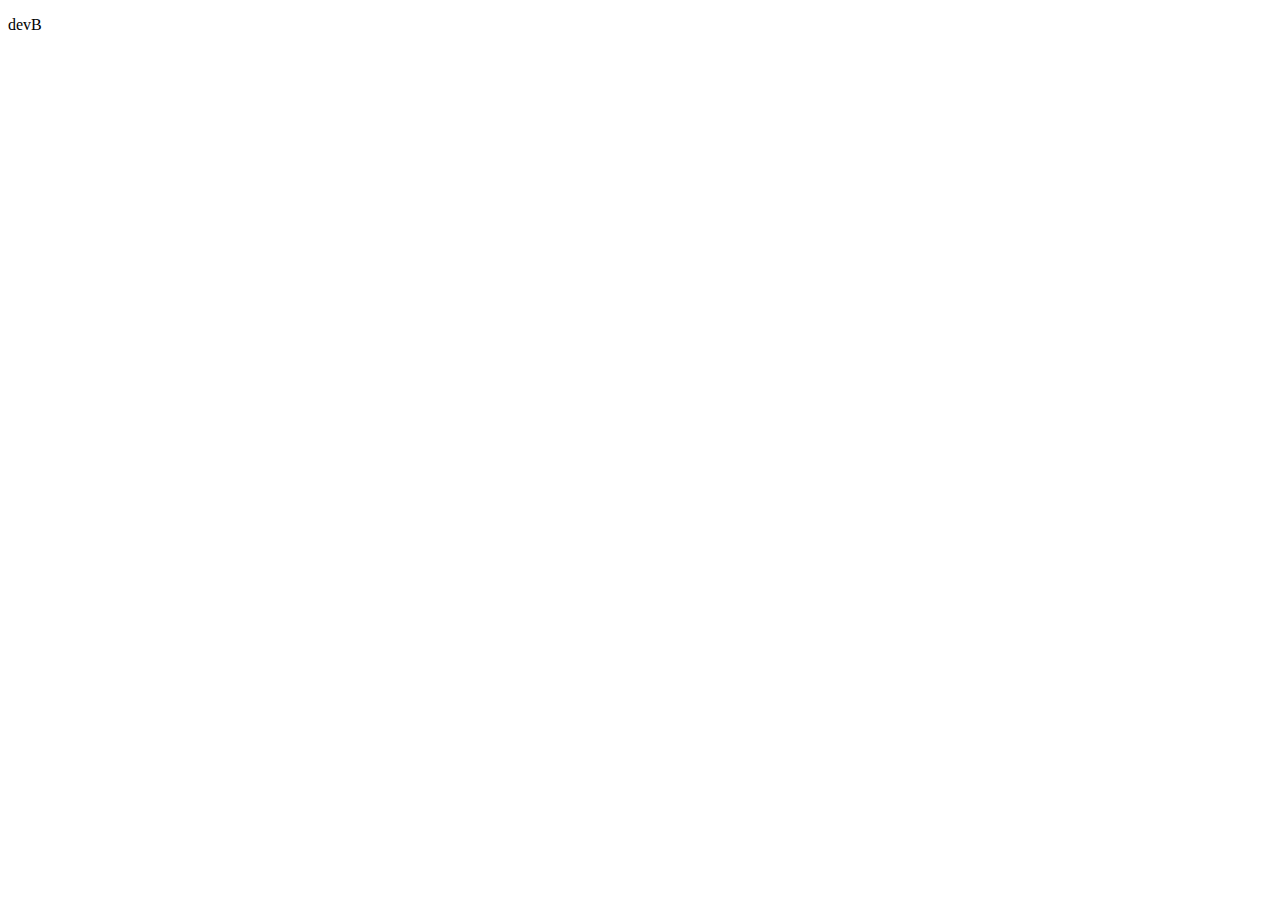
==== blog.html @ 0c6da5ed "toi la devb da xong phan blog" ====
<!DOCTYPE html>
<html lang="en">
<head>
    <meta charset="UTF-8">
    <meta http-equiv="X-UA-Compatible" content="IE=edge">
    <meta name="viewport" content="width=device-width, initial-scale=1.0">
    <title>Document</title>
</head>
<body>
    <p>devB</p>
</body>
</html>
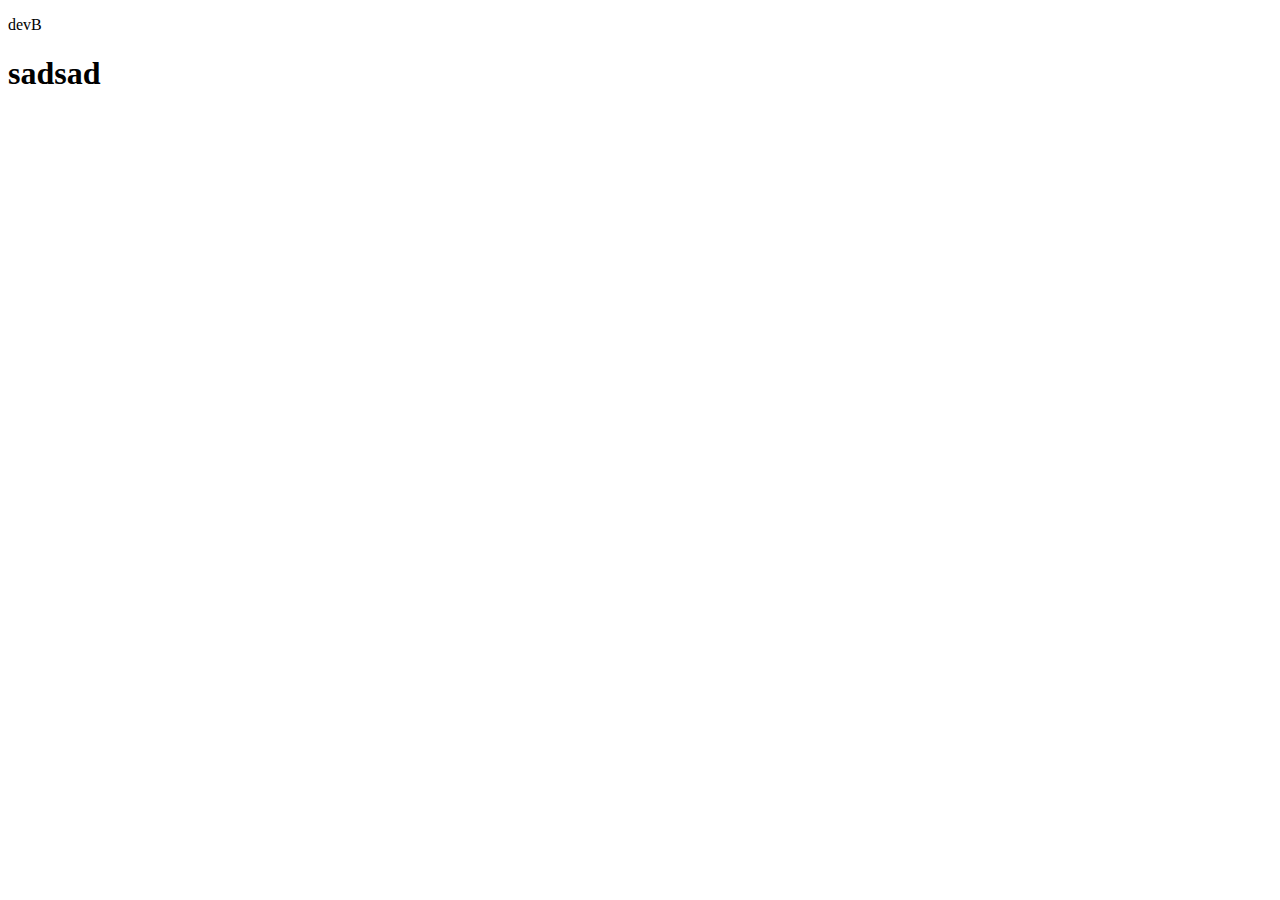
==== commit 860df982: "lam lai2" ====
--- a/blog.html
+++ b/blog.html
@@ -8,5 +8,7 @@
 </head>
 <body>
     <p>devB</p>
+    <h2 style="color: red;"></h2>
+    <h1>sadsad</h1>
 </body>
 </html>